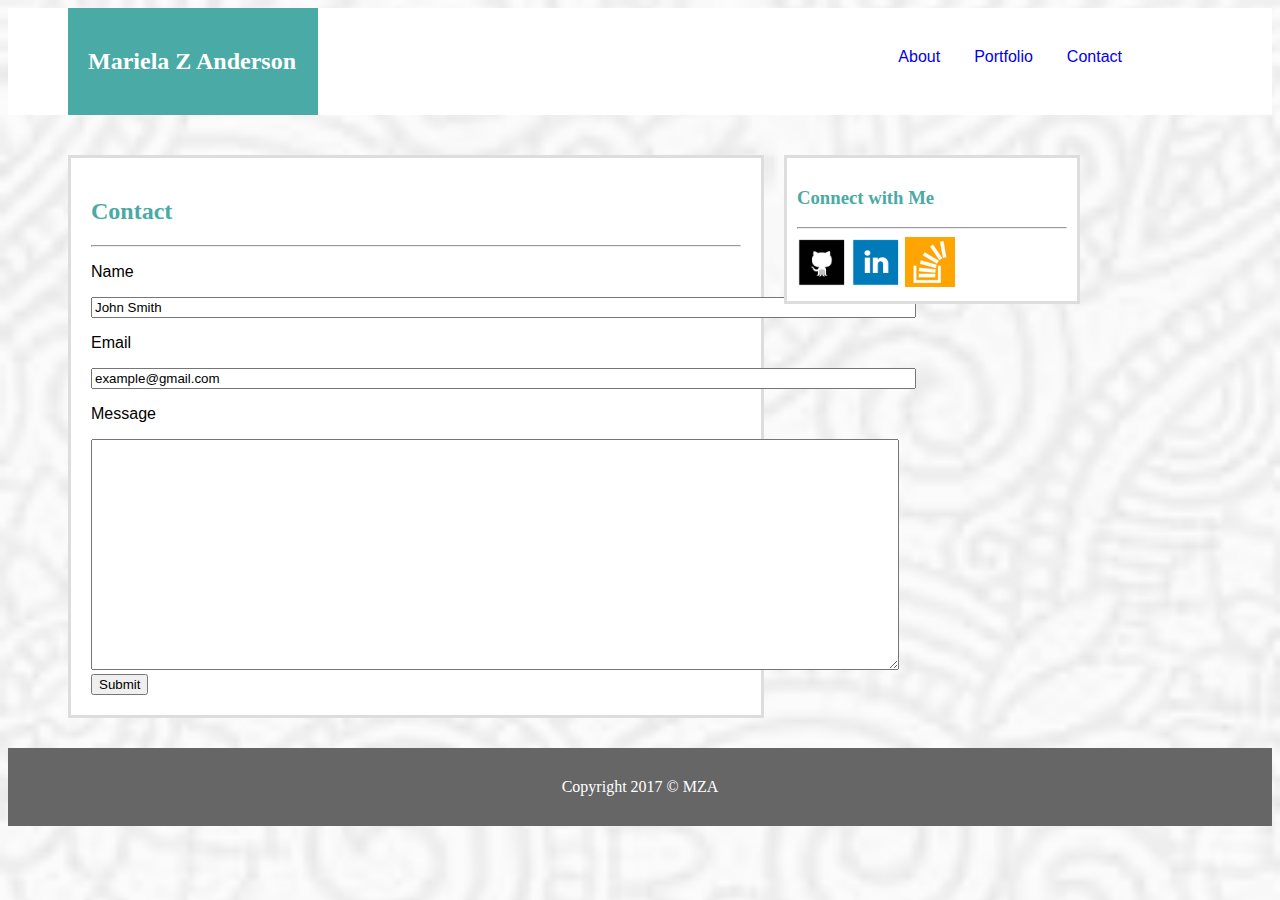
==== contact.html @ b4487a49 "Fixed image display- still need bio and stackoverflow image size fix" ====
<!DOCTYPE html>
<html>
<head>
	<meta charset="UTF-8">
	<title>Portfolio/Home - Mariela Z Anderson</title>
	<link rel="stylesheet" type="text/css" href="assets/css/style.css">
</head>

<body>

<div class="header">	
	<div id="logo">
		<h2>Mariela Z Anderson</h2>
	</div>
	<div id="menu">
		<ul>
			<li><a href="index.html">About</a></li>
			<li><a href="portfolio.html">Portfolio</a></li>
			<li><a href="contact.html">Contact</a></li>
		</ul>
	</div>	
</div>

<div class = "content">

	<div class="main">
		<h2>Contact</h2>
		<hr>		
		<div id = "contactForm">
			<form action="" method= "post">
  				  <p>Name</p>				  <input type="text" name="name" size= "100%" value="John Smith">
				  <br>
				  
				  <p>Email</p>
				  <input type="email" name="email" size= "100%" value="example@gmail.com">
				  <br>

				  <p>Message</p>
				  <textarea name="message" rows = "15" cols = "98"> </textarea>
				  <br>
				  <input type="submit" value="Submit">			
			</form> 
		</div>
	</div>

	<div class="social">	
		<h3>Connect with Me</h3>
		<hr>
		<a href="https://github.com/Manderson55" target="-blank"><img src="assets/images/github_square_black.png" width= "50" height = "50" alt= "github"></a>
		<a href="https://www.linkedin.com/in/mariela-anderson-06b032141/" target="-blank"><img src="assets/images/linkedin_square_color.png" width= "50" height = "50" alt = "linkedin"></a>
		<a href="https://stackoverflow.com/users/7834423/mza" target="-blank"><img src="assets/images/stackoverflow.png" width= "50" height = "50" alt="stackoverflow"></a>
	</div>
</div>

<div class = "footer">
	<footer>Copyright 2017 &copy; MZA</footer>
</div>

</body>
</html>
---- assets/css/style.css ----
/* 
   * Teal color (used for headings and backgrounds): `#4aaaa5`
   * Regular font color (used for paragraphs and all text besides the headings): `#777777`
   * Main header background color: `#ffffff`
   * Main header border color: `#cccccc`
   * Footer background color: `#666666`
   * Main content background color: `#ffffff`
   * Main content border color: `#dddddd`

2. Fonts:

   * For heading fonts use `font-family: 'Georgia', Times, Times New Roman, serif;`.
   * For all other fonts use `'Arial', 'Helvetica Neue', Helvetica, sans-serif;`.
	
*/
h2 h3 {
	font-family: : Georgia, Times, Times New Roman, serif;
}

p  {
	font-family : Arial, 'Helvetica Neue', Helvetica, sans-serif; 	
}

li {
	font-family : Arial, 'Helvetica Neue', Helvetica, sans-serif; 
}

body {
	background: url("../images/symphony.png");
	background-size: cover;
	background-repeat: no-repeat;
	 
}

ul {
    list-style-type: none;
    margin: 0;
}

li {
	display: inline;
	padding-left: 10px;
	padding-right: 0px;
}

li a {
	padding: 10px;
	text-decoration: none;
}	

.header {
	overflow: hidden;
	width: 100%;
	background-color: #ffffff;
	border: 1px;
	border-color: #cccccc;
	padding: 0;
}

#logo {
	float: left;
	margin-left: 60px;
	width:210px;
	color: white;
	background-color: #4aaaa5;
	padding: 20px;
	text-align: left;

}

#menu {
	float: right;
	padding: 40px 60px 40px 0px;
	margin-right: 80px;
}

/* end header  - top area
 beggining main content area  */

.content {
	clear: both;
	margin: 40px 80px 40px 60px;

}

.main h2 {
	color: #4aaaa5;
}

.main img {
	float:left;
	margin-right: 20px;
}

.main {
	float: left;
	background-color: #ffffff;
	border: solid;
	border-color: #dddddd;
	width: 650px;
	margin-right: 20px;
	margin-bottom: 30px; 
	padding: 20px;
}

.imageLeft {
	position: relative;
	float: left;
	padding-bottom: 20px;
	padding-right: 5px;
}

.websiteName {
	position: absolute;
	text-align: center;
	top: 175px;
	width: 300px;
	color: white;
	background-color: #4aaaa5; 
}
#conejoPrecision {
	float: left;
	padding-bottom: 20px;
}

#weddings {
	float: left;
	padding-bottom: 20px;

}

#skyreachAdvisors {
	float: left;
	padding-bottom: 20px;
}

#dianeDressUp {
	float: left;
	padding-bottom: 20px;

}

#games {
	float: left;
	padding-bottom: 20px;
}


/* end main content area - left area
 beggining social area - right area */

.social h3 {
	color: #4aaaa5;
}

.social {
	float: left;
	padding: 10px;
	background-color: #ffffff;
	border: solid;
	border-color: #dddddd;
	width: 270px;
}

.footer {
	clear: both;
	margin-top: 100px;
	padding: 30px;
	text-align: center;
	color: white;
	background-color:#666666; 
}
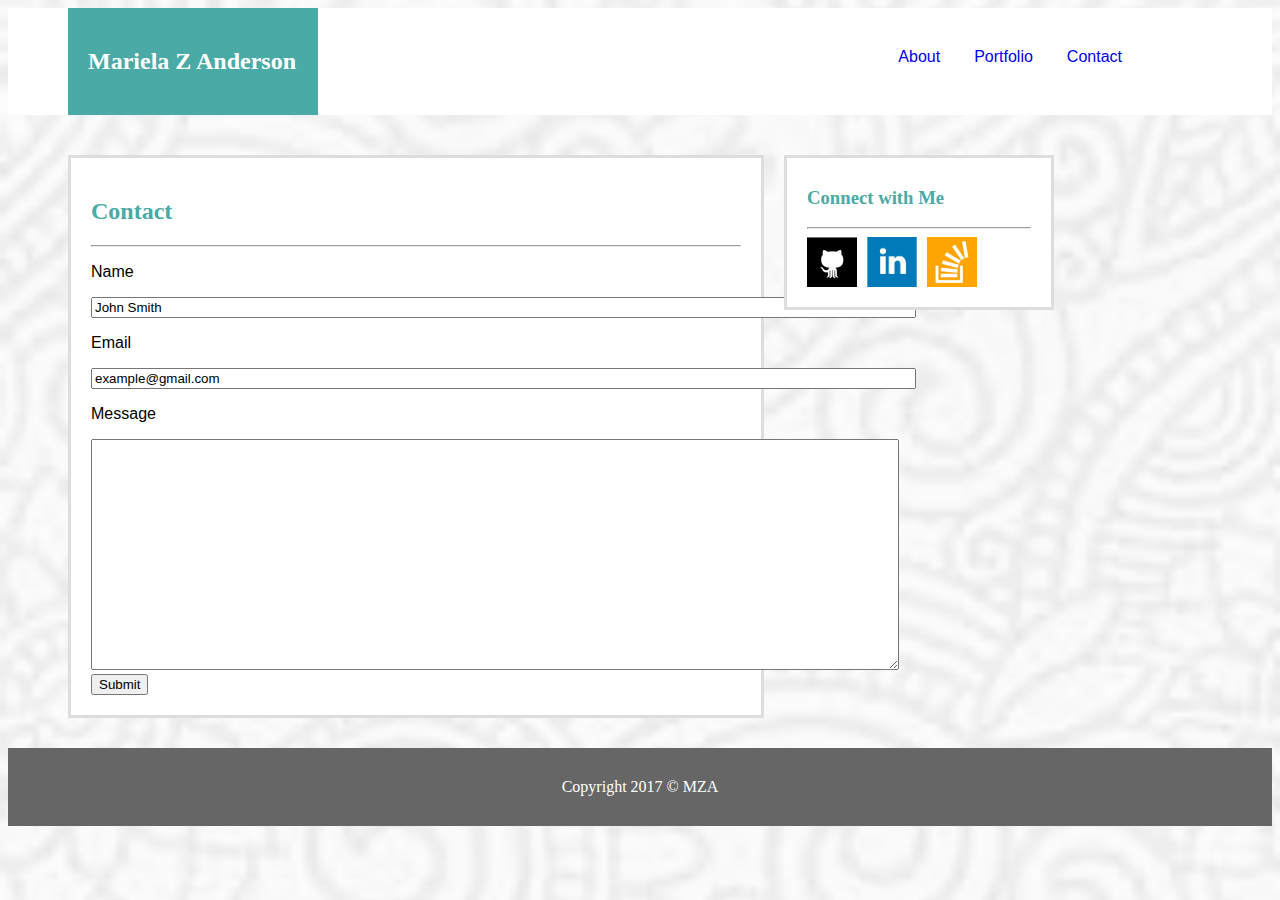
==== commit 7b49994a: "fixed social icons and sticky footer" ====
--- a/contact.html
+++ b/contact.html
@@ -7,6 +7,8 @@
 </head>
 
 <body>
+
+<div id="wrapper">
 
 <div class="header">	
 	<div id="logo">
@@ -28,11 +30,11 @@
 		<hr>		
 		<div id = "contactForm">
 			<form action="" method= "post">
-  				  <p>Name</p>				  <input type="text" name="name" size= "100%" value="John Smith">
+  				  <p>Name</p>				  <input type="text" name="name" size= "100" value="John Smith">
 				  <br>
 				  
 				  <p>Email</p>
-				  <input type="email" name="email" size= "100%" value="example@gmail.com">
+				  <input type="email" name="email" size= "100" value="example@gmail.com">
 				  <br>
 
 				  <p>Message</p>
@@ -46,15 +48,20 @@
 	<div class="social">	
 		<h3>Connect with Me</h3>
 		<hr>
-		<a href="https://github.com/Manderson55" target="-blank"><img src="assets/images/github_square_black.png" width= "50" height = "50" alt= "github"></a>
-		<a href="https://www.linkedin.com/in/mariela-anderson-06b032141/" target="-blank"><img src="assets/images/linkedin_square_color.png" width= "50" height = "50" alt = "linkedin"></a>
-		<a href="https://stackoverflow.com/users/7834423/mza" target="-blank"><img src="assets/images/stackoverflow.png" width= "50" height = "50" alt="stackoverflow"></a>
+		<a href="https://github.com/Manderson55" target="-blank"><img class = "socialIcon" src="assets/images/github_square_black.png" width= "50" height = "50" alt= "github"></a>
+		<a href="https://www.linkedin.com/in/mariela-anderson-06b032141/" target="-blank"><img class= "socialIcon" src="assets/images/linkedin_square_color.png" width= "50" height = "50" alt = "linkedin"></a>
+		<a href="https://stackoverflow.com/users/7834423/mza" target="-blank"><img class= "socialIcon" src="assets/images/stackoverflow.png" width= "50" height = "50" alt="stackoverflow"></a>
 	</div>
 </div>
 
-<div class = "footer">
-	<footer>Copyright 2017 &copy; MZA</footer>
-</div>
+	<div id = "fixedFooter">
+
+		<footer>Copyright 2017 &copy; MZA</footer>
+
+	</div> <!-- end div id fixedFooter -->
+
+</div> <!-- end div id wrapper -->
+
 
 </body>
 </html>--- a/assets/css/style.css
+++ b/assets/css/style.css
@@ -26,6 +26,7 @@
 }
 
 body {
+
 	background: url("../images/symphony.png");
 	background-size: cover;
 	background-repeat: no-repeat;
@@ -80,6 +81,7 @@
 .content {
 	clear: both;
 	margin: 40px 80px 40px 60px;
+	padding-bottom: 100px;
 
 }
 
@@ -155,16 +157,36 @@
 
 .social {
 	float: left;
-	padding: 10px;
+	padding: 10px 20px 20px 20px;
 	background-color: #ffffff;
 	border: solid;
 	border-color: #dddddd;
-	width: 270px;
+	width: 224px;
 }
 
-.footer {
+.socialIcon {
+	float: left;
+	margin-right: 10px;
+}
+
+#wrapper {
+	min-height:100%;
+	position:relative;
+
+}
+
+
+#fixedFooter {
 	clear: both;
-	margin-top: 100px;
+	position: static;
+	right: 0;
+	bottom: 0;
+	left: 0;
+	width: 100%;
+	height: 100px;
+}
+
+footer {
 	padding: 30px;
 	text-align: center;
 	color: white;
